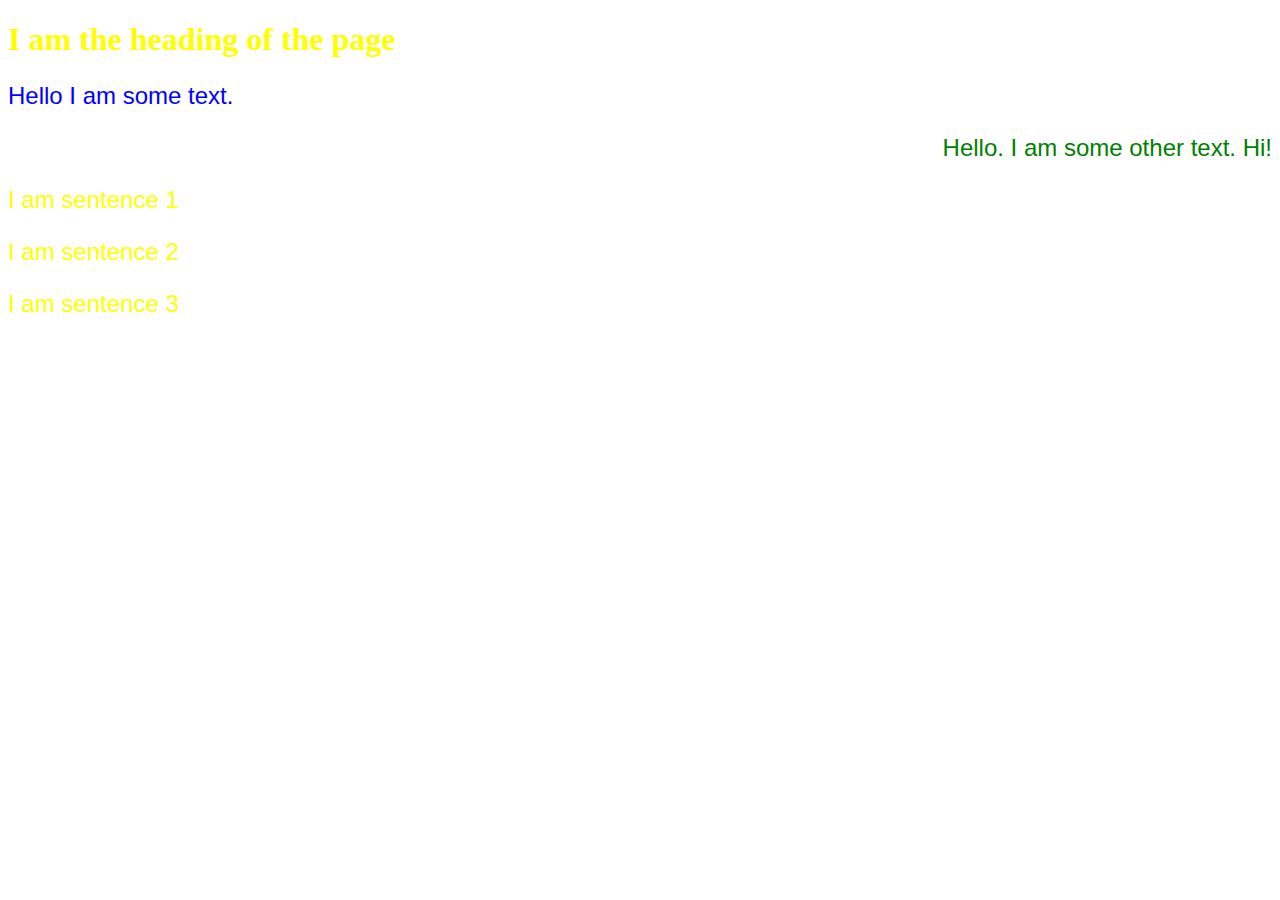
==== index2.html @ 39d9c397 "First commit. We added some files as well as a .gitignore" ====
<!DOCTYPE html>
<html lang="en">
<head>
    <meta charset="UTF-8">
    <meta http-equiv="X-UA-Compatible" content="IE=edge">
    <meta name="viewport" content="width=device-width, initial-scale=1.0">
    <link rel="stylesheet" type="text/css" href="other_stylesheet.css">
    <title>Document</title>
</head>
<body>
    <h1 class="yellowText">I am the heading of the page</h1>
    <p>Hello I am some text.</p>
    <p id="otherId">Hello. I am some other text. Hi!</p>
    <p class="yellowText">I am sentence 1</p>
    <p class="yellowText">I am sentence 2</p>
    <p class="yellowText">I am sentence 3</p>
</body>
</html>
---- other_stylesheet.css ----
/*
selector {
    key: value;
    otherKey: otherValue;
}
*/
p {
    font-family: 'Franklin Gothic Medium', 'Arial Narrow', Arial, sans-serif;
    font-size: 24px;
    color: blue;
}

#otherId{
    color: green;
    text-align: right;
}
.yellowText{
    color: yellow;
}
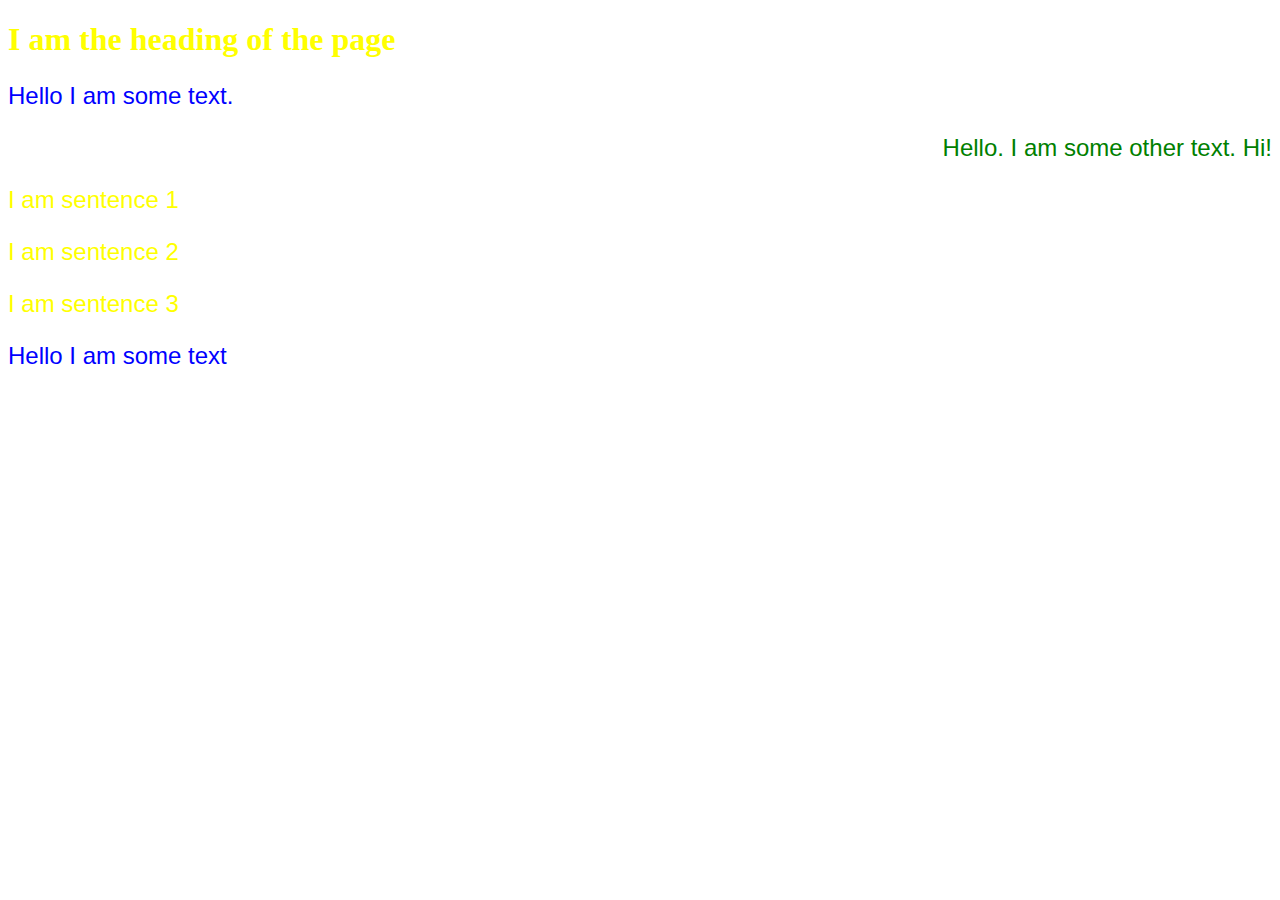
==== commit 1ebd4796: "I changed a bit of text" ====
--- a/index2.html
+++ b/index2.html
@@ -6,6 +6,7 @@
     <meta name="viewport" content="width=device-width, initial-scale=1.0">
     <link rel="stylesheet" type="text/css" href="other_stylesheet.css">
     <title>Document</title>
+
 </head>
 <body>
     <h1 class="yellowText">I am the heading of the page</h1>
@@ -14,5 +15,6 @@
     <p class="yellowText">I am sentence 1</p>
     <p class="yellowText">I am sentence 2</p>
     <p class="yellowText">I am sentence 3</p>
+    <p> Hello I am some text</p>
 </body>
 </html>